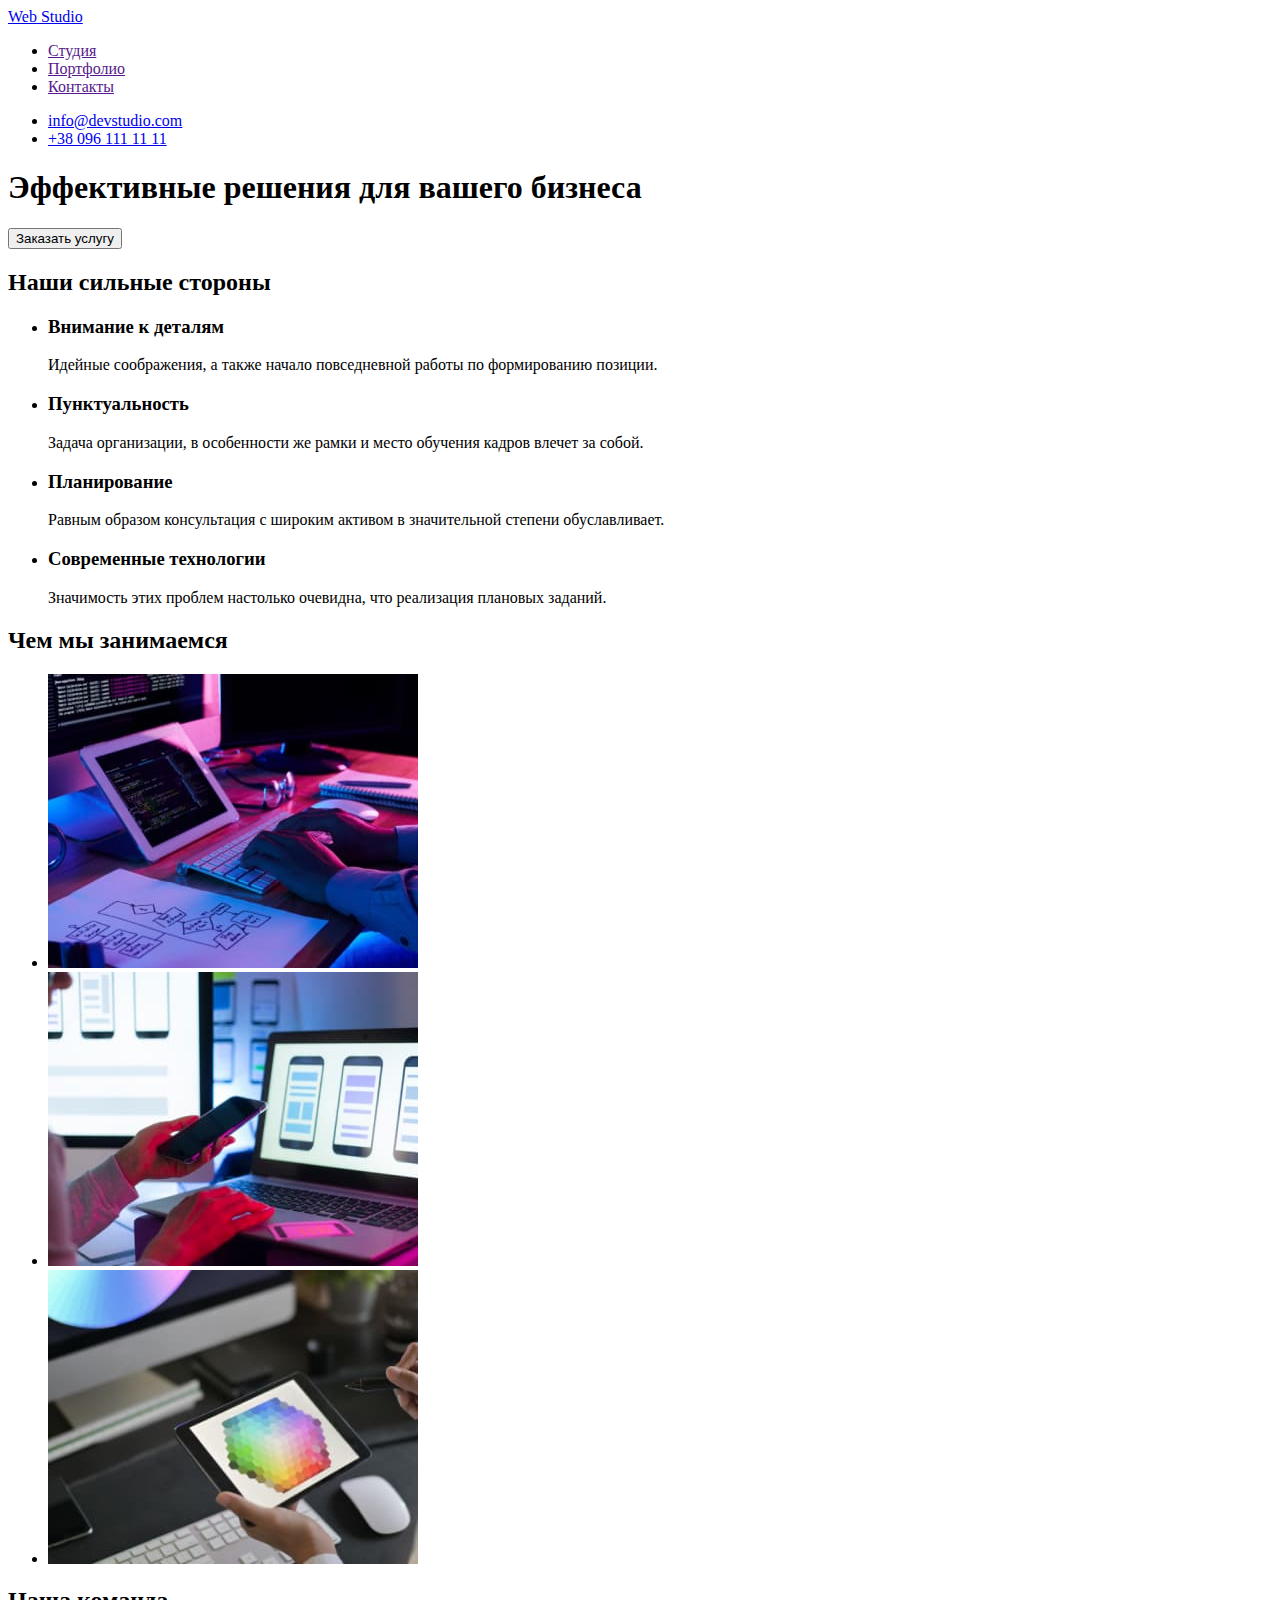
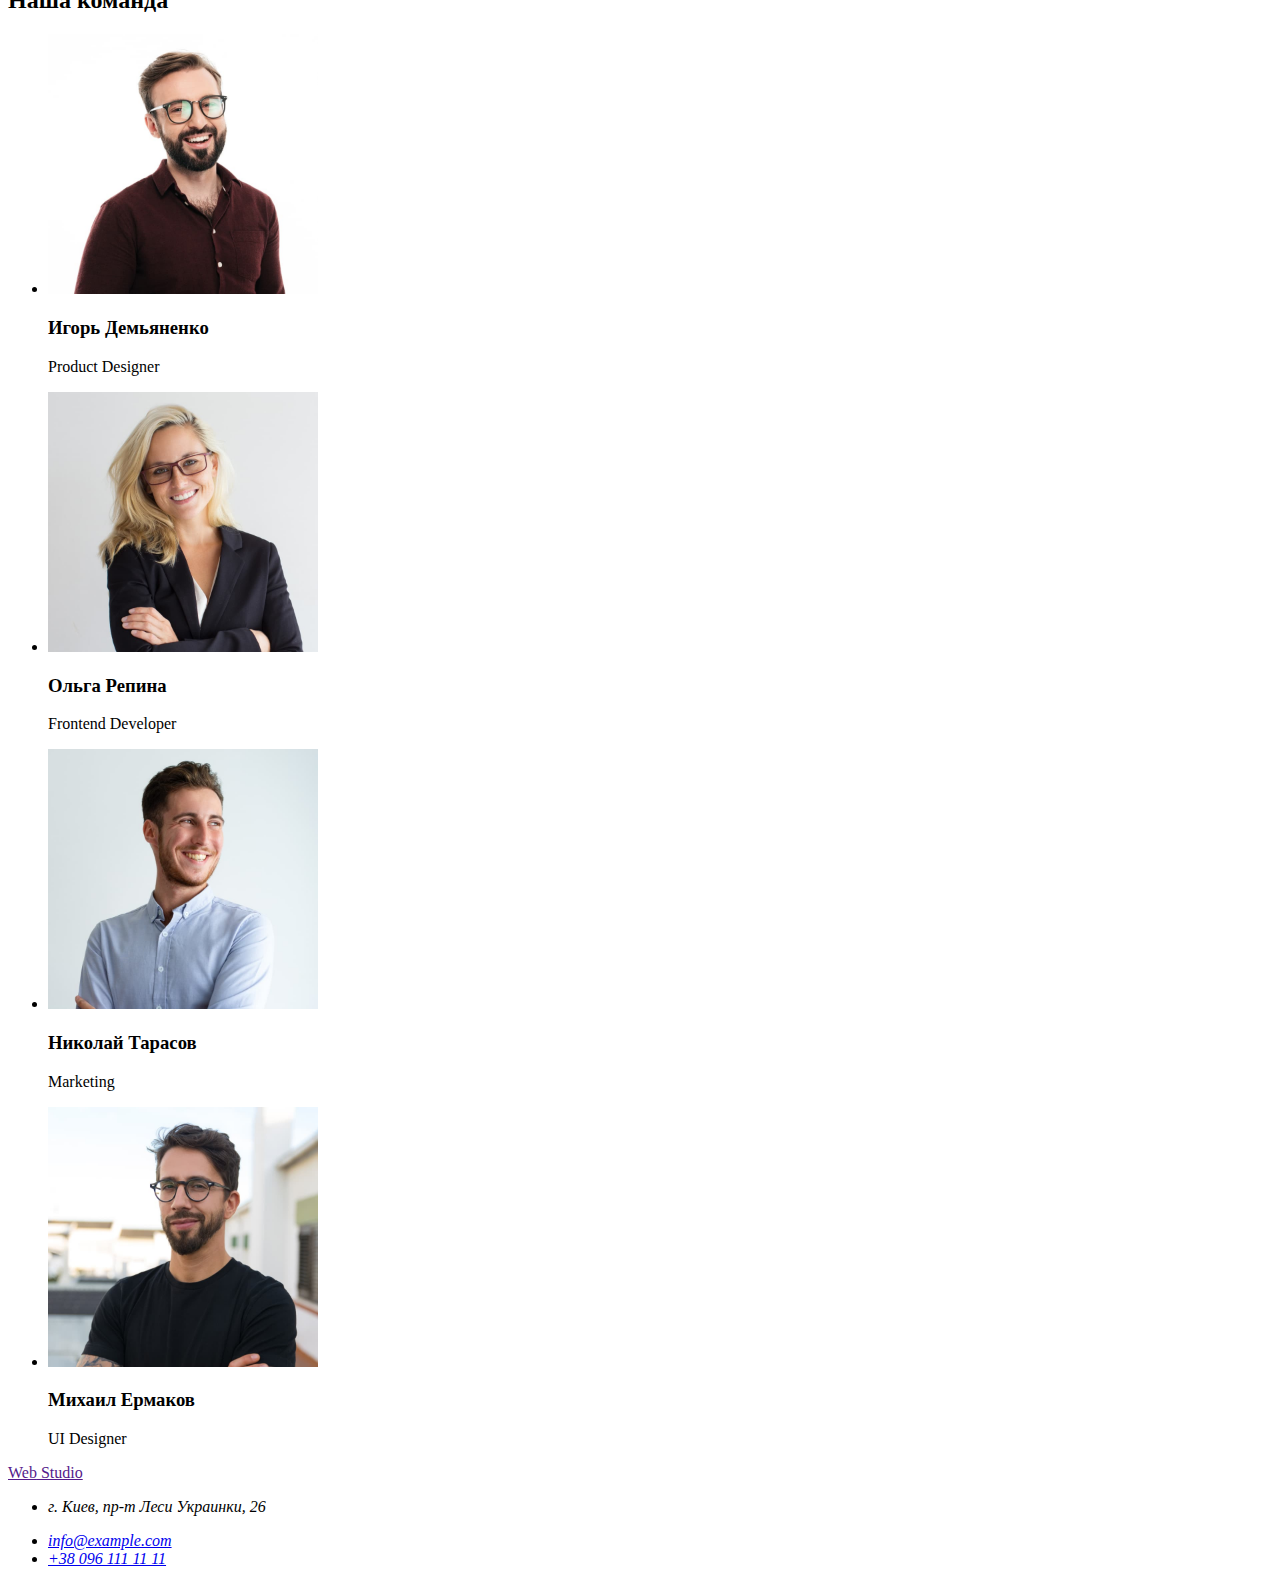
==== index.html @ 607cc8cf "Initial commit" ====
<!DOCTYPE html>
<html lang="ru">
	<head>
		<meta charset="UTF-8" />
		<meta http-equiv="X-UA-Compatible" content="IE=edge" />
		<meta name="viewport" content="width=device-width, initial-scale=1.0" />
		<title>Document</title>
	</head>
	<body>
		<!--Шапка-->
		<header>
			<nav>
				<a href="./index.html">
					<span>Web</span>
					Studio
				</a>
				<ul>
					<li><a href="">Студия</a></li>
					<li><a href="">Портфолио</a></li>
					<li><a href="">Контакты</a></li>
				</ul>
			</nav>
			<ul>
				<li><a href="mailto:info@devstudio.com">info@devstudio.com</a></li>
				<li><a href="tel:+380961111111">+38 096 111 11 11</a></li>
			</ul>
		</header>
		<main>
			<!--Заголовок-->
			<section>
				<h1>Эффективные решения для вашего бизнеса</h1>
				<button type="button" name="заказать услугу">Заказать услугу</button>
			</section>
			<!--Скилы-->
			<section>
				<h2>Наши сильные стороны</h2>
				<ul>
					<li>
						<h3>Внимание к деталям</h3>
						<p>Идейные соображения, а также начало повседневной работы по формированию позиции.</p>
					</li>
					<li>
						<h3>Пунктуальность</h3>
						<p>Задача организации, в особенности же рамки и место обучения кадров влечет за собой.</p>
					</li>
					<li>
						<h3>Планирование</h3>
						<p>Равным образом консультация с широким активом в значительной степени обуславливает.</p>
					</li>
					<li>
						<h3>Современные технологии</h3>
						<p>Значимость этих проблем настолько очевидна, что реализация плановых заданий.</p>
					</li>
				</ul>
			</section>
			<!--Фото работ-->
			<section>
				<h2>Чем мы занимаемся</h2>
				<ul>
					<li>
						<img src="./images/box_1.jpg" alt="Програмист набирает код" width="370" />
					</li>
					<li>
						<img src="./images/box_2.jpg" alt="Адаптивная верстка" width="370" />
					</li>
					<li>
						<img src="./images/box_3.jpg" alt="Выбор цвета" width="370" />
					</li>
				</ul>
			</section>
			<!--Команда-->
			<section>
				<h2>Наша команда</h2>
				<ul>
					<li>
						<img src="./images/img-team-card1.jpg" alt="Игорь Демьяненко" width="270" />
						<h3>Игорь Демьяненко</h3>
						<p lang="en">Product Designer</p>
					</li>
					<li>
						<img src="./images/img-team-card2.jpg" alt="Ольга Репина" width="270" />
						<h3>Ольга Репина</h3>
						<p lang="en">Frontend Developer</p>
					</li>
					<li>
						<img src="./images/img-team-card3.jpg" alt="Николай Тарасов" width="270" />
						<h3>Николай Тарасов</h3>
						<p lang="en">Marketing</p>
					</li>
					<li>
						<img src="./images/img-team-card4.jpg" alt="Михаил Ермаков" width="270" />
						<h3>Михаил Ермаков</h3>
						<p lang="en">UI Designer</p>
					</li>
				</ul>
			</section>
		</main>
		<!--Подвал-->
		<footer>
			<a href="">
				<span>Web</span>
				Studio
			</a>
			<address>
				<ul>
					<li><p>г. Киев, пр-т Леси Украинки, 26</p></li>
					<li><a href="mailto:info@example.com">info@example.com</a></li>
					<li><a href="tel:+380961111111">+38 096 111 11 11</a></li>
				</ul>
			</address>
		</footer>
	</body>
</html>
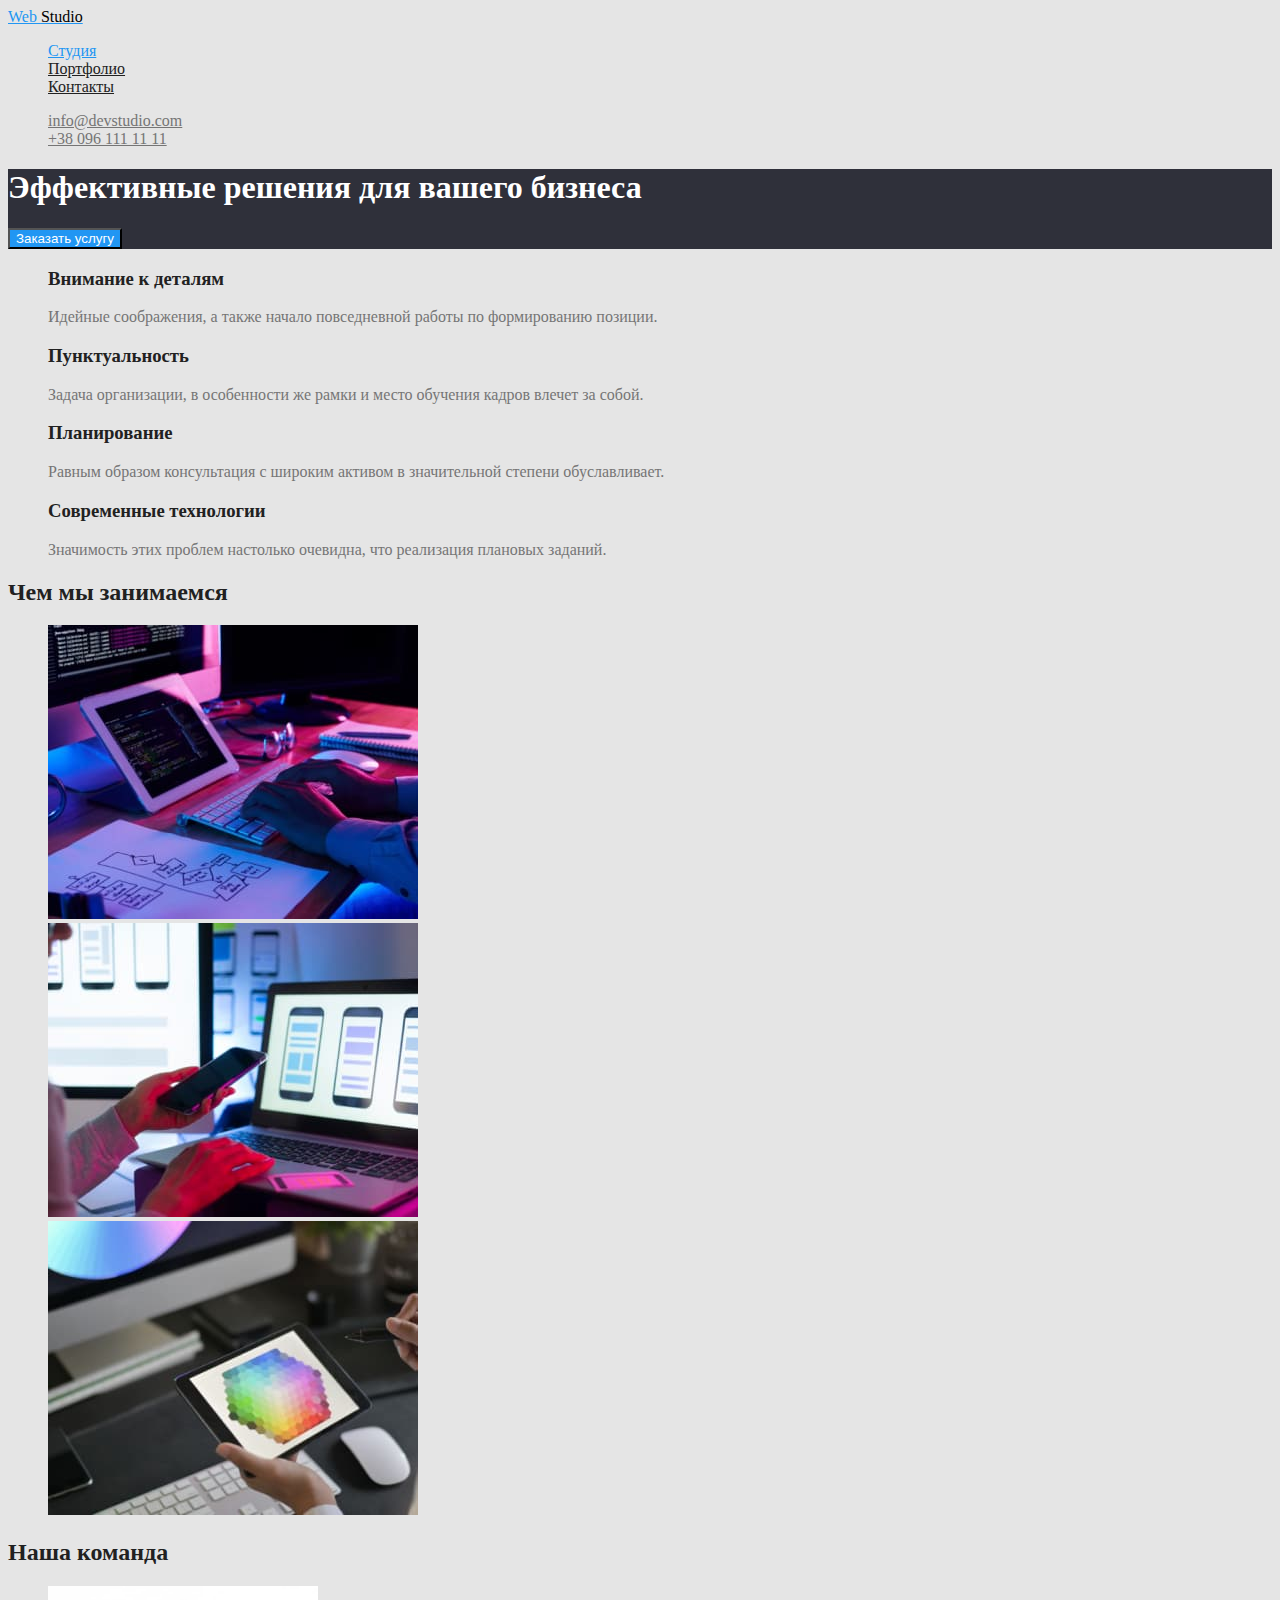
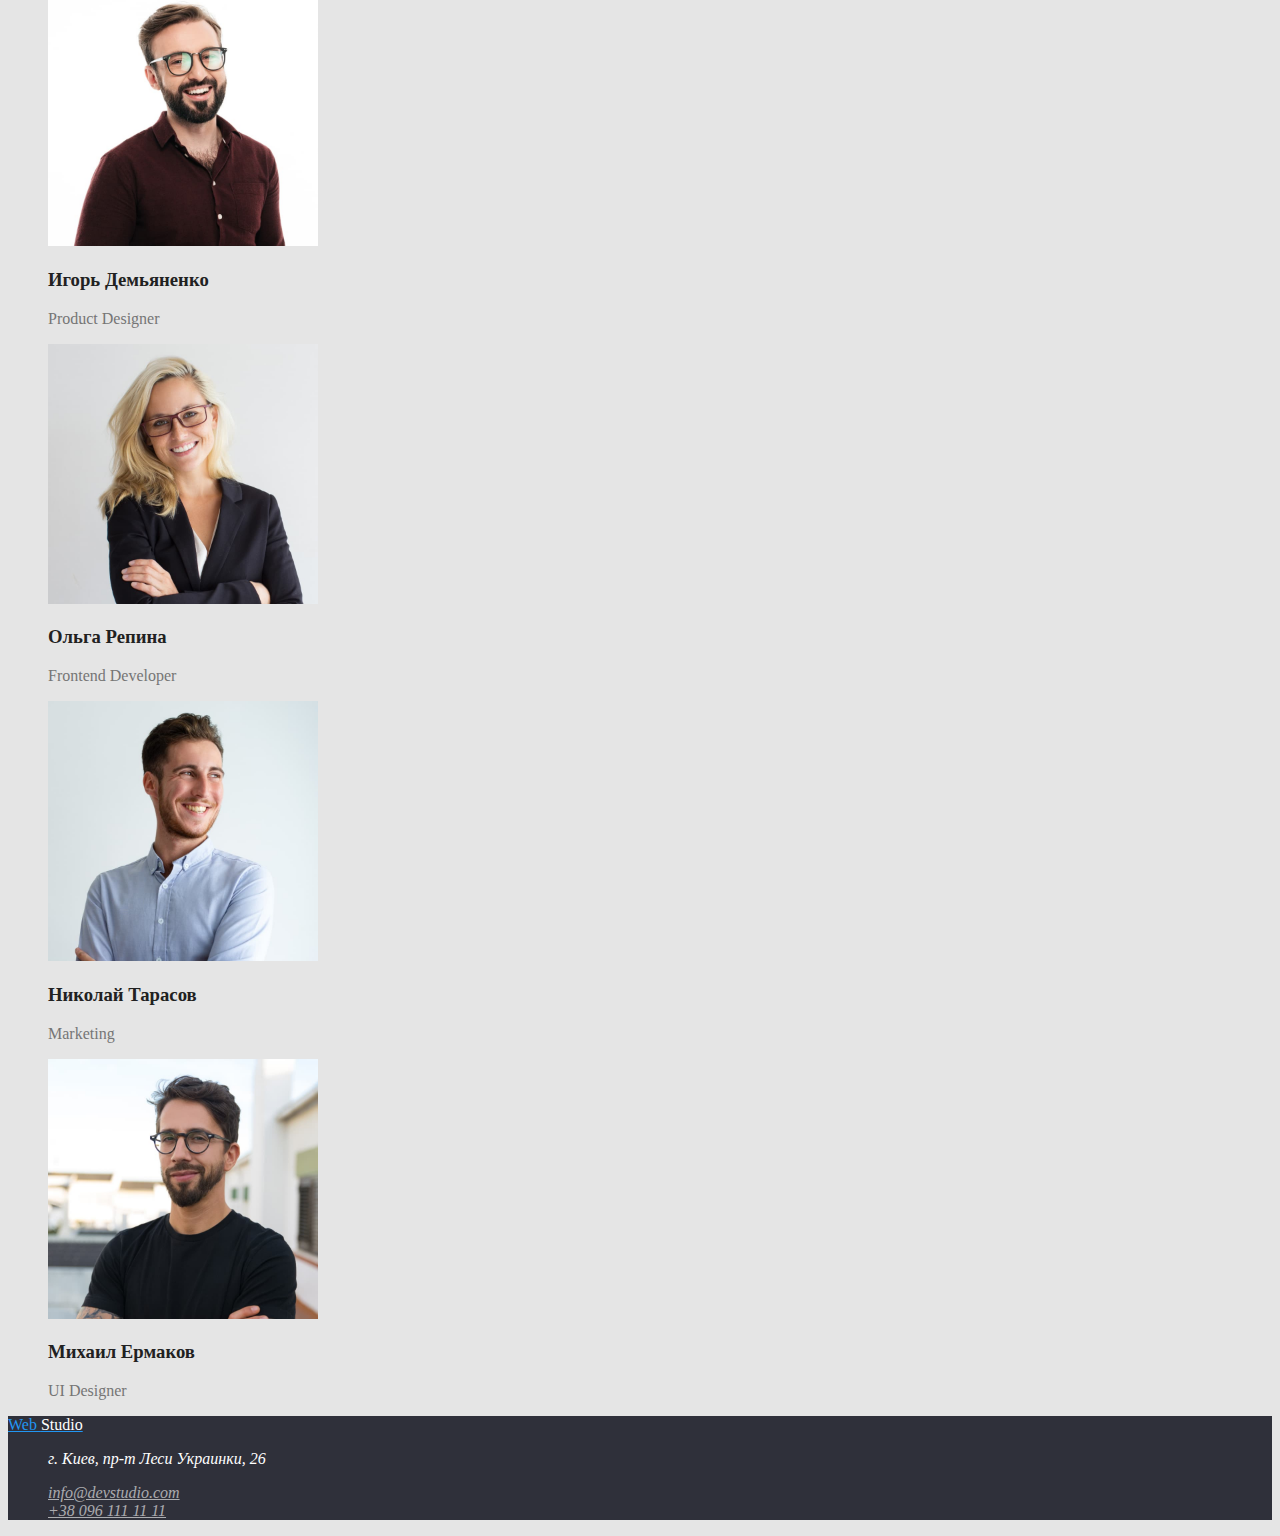
==== commit ff299994: "Add color" ====
--- a/index.html
+++ b/index.html
@@ -4,59 +4,64 @@
 		<meta charset="UTF-8" />
 		<meta http-equiv="X-UA-Compatible" content="IE=edge" />
 		<meta name="viewport" content="width=device-width, initial-scale=1.0" />
-		<title>Document</title>
+		<title>WebStudio</title>
+		<link rel="stylesheet" href="./css/style.css" />
 	</head>
 	<body>
 		<!--Шапка-->
-		<header>
-			<nav>
-				<a href="./index.html">
-					<span>Web</span>
-					Studio
+		<header class="header">
+			<nav class="nav">
+				<a href="./index.html" class="logo">
+					Web
+					<span class="header-logo">Studio</span>
 				</a>
-				<ul>
-					<li><a href="">Студия</a></li>
-					<li><a href="">Портфолио</a></li>
-					<li><a href="">Контакты</a></li>
+				<ul class="nav-list list">
+					<li><a href="" class="link current">Студия</a></li>
+					<li><a href="./portfolio.html" class="link">Портфолио</a></li>
+					<li><a href="" class="link">Контакты</a></li>
 				</ul>
 			</nav>
-			<ul>
-				<li><a href="mailto:info@devstudio.com">info@devstudio.com</a></li>
-				<li><a href="tel:+380961111111">+38 096 111 11 11</a></li>
+			<ul class="contacts list">
+				<li><a href="mailto:info@devstudio.com" class="contacts-link">info@devstudio.com</a></li>
+				<li><a href="tel:+380961111111" class="contacts-link">+38 096 111 11 11</a></li>
 			</ul>
 		</header>
 		<main>
 			<!--Заголовок-->
-			<section>
-				<h1>Эффективные решения для вашего бизнеса</h1>
-				<button type="button" name="заказать услугу">Заказать услугу</button>
+			<section class="hero">
+				<h1 class="hero-title">Эффективные решения для вашего бизнеса</h1>
+				<button type="button" name="заказать услугу" class="button">Заказать услугу</button>
 			</section>
 			<!--Скилы-->
-			<section>
-				<h2>Наши сильные стороны</h2>
-				<ul>
+			<section class="skills">
+				<h2 hidden>Наши сильные стороны</h2>
+				<ul class="skills-list list">
 					<li>
 						<h3>Внимание к деталям</h3>
-						<p>Идейные соображения, а также начало повседневной работы по формированию позиции.</p>
+						<p class="skills-text">Идейные соображения, а также начало повседневной работы по формированию позиции.</p>
 					</li>
 					<li>
 						<h3>Пунктуальность</h3>
-						<p>Задача организации, в особенности же рамки и место обучения кадров влечет за собой.</p>
+						<p class="skills-text">
+							Задача организации, в особенности же рамки и место обучения кадров влечет за собой.
+						</p>
 					</li>
 					<li>
 						<h3>Планирование</h3>
-						<p>Равным образом консультация с широким активом в значительной степени обуславливает.</p>
+						<p class="skills-text">
+							Равным образом консультация с широким активом в значительной степени обуславливает.
+						</p>
 					</li>
 					<li>
 						<h3>Современные технологии</h3>
-						<p>Значимость этих проблем настолько очевидна, что реализация плановых заданий.</p>
+						<p class="skills-text">Значимость этих проблем настолько очевидна, что реализация плановых заданий.</p>
 					</li>
 				</ul>
 			</section>
 			<!--Фото работ-->
-			<section>
+			<section class="works">
 				<h2>Чем мы занимаемся</h2>
-				<ul>
+				<ul class="list">
 					<li>
 						<img src="./images/box_1.jpg" alt="Програмист набирает код" width="370" />
 					</li>
@@ -69,43 +74,43 @@
 				</ul>
 			</section>
 			<!--Команда-->
-			<section>
+			<section class="team">
 				<h2>Наша команда</h2>
-				<ul>
+				<ul class="list">
 					<li>
 						<img src="./images/img-team-card1.jpg" alt="Игорь Демьяненко" width="270" />
 						<h3>Игорь Демьяненко</h3>
-						<p lang="en">Product Designer</p>
+						<p lang="en" class="team-prof">Product Designer</p>
 					</li>
 					<li>
 						<img src="./images/img-team-card2.jpg" alt="Ольга Репина" width="270" />
 						<h3>Ольга Репина</h3>
-						<p lang="en">Frontend Developer</p>
+						<p lang="en" class="team-prof">Frontend Developer</p>
 					</li>
 					<li>
 						<img src="./images/img-team-card3.jpg" alt="Николай Тарасов" width="270" />
 						<h3>Николай Тарасов</h3>
-						<p lang="en">Marketing</p>
+						<p lang="en" class="team-prof">Marketing</p>
 					</li>
 					<li>
 						<img src="./images/img-team-card4.jpg" alt="Михаил Ермаков" width="270" />
 						<h3>Михаил Ермаков</h3>
-						<p lang="en">UI Designer</p>
+						<p lang="en" class="team-prof">UI Designer</p>
 					</li>
 				</ul>
 			</section>
 		</main>
 		<!--Подвал-->
-		<footer>
-			<a href="">
-				<span>Web</span>
-				Studio
+		<footer class="footer">
+			<a href="./index.html" class="logo">
+				Web
+				<span class="footer-logo">Studio</span>
 			</a>
 			<address>
-				<ul>
-					<li><p>г. Киев, пр-т Леси Украинки, 26</p></li>
-					<li><a href="mailto:info@example.com">info@example.com</a></li>
-					<li><a href="tel:+380961111111">+38 096 111 11 11</a></li>
+				<ul class="adress list">
+					<li><p class="adress-city">г. Киев, пр-т Леси Украинки, 26</p></li>
+					<li><a href="mailto:info@devstudio.com" class="adress-item">info@devstudio.com</a></li>
+					<li><a href="tel:+380961111111" class="adress-item">+38 096 111 11 11</a></li>
 				</ul>
 			</address>
 		</footer>
--- a/css/style.css
+++ b/css/style.css
@@ -0,0 +1,90 @@
+/* Global white: #FFFFFF;*/
+/* brand-color: #2196F3; */
+/* title: #212121;  */
+/* Text: #757575; */
+/* Main bg: #E5E5E5; */
+
+:root {
+    --brand-color: #2196F3;
+    --title: #212121;
+    --global-white: #FFFFFF;
+    --text: #757575;
+    --main-bg: #E5E5E5;
+}
+
+body {
+    color: var(--title);
+    background-color: var(--main-bg);
+}
+
+.list {
+    list-style: none;
+}
+
+/* LOGO */
+.header .logo,
+.footer .logo {
+    color: var(--brand-color);
+}
+
+.header .header-logo {
+    color: #000000;
+}
+
+/* Header */
+.nav-list .link {
+    color: var(--title);
+}
+
+.nav-list .link:hover,
+.nav-list .link:focus,
+.contacts .contacts-link:hover,
+.contacts .contacts-link:focus {
+    color: var(--brand-color);
+}
+
+.nav-list .link.current {
+    color: var(--brand-color);
+}
+
+.contacts .contacts-link {
+    color: var(--text);
+}
+
+/* Hero */
+.hero {
+    background-color: #2F303A;
+}
+
+.hero-title,
+.button {
+    color: var(--global-white);
+}
+
+.button {
+background-color: var(--brand-color) ;
+} 
+
+/* Skills */
+.skills .skills-text {
+    color: var(--text);
+}
+
+/* Team */
+.team-prof {
+    color: var(--text);
+}
+
+/* Footer */
+.footer {
+    background-color: #2F303A;
+}
+
+.footer-logo,
+.adress-city {
+    color: var(--global-white);
+}
+
+.footer .adress-item {
+    color: rgba(255, 255, 255, 0.6);;
+}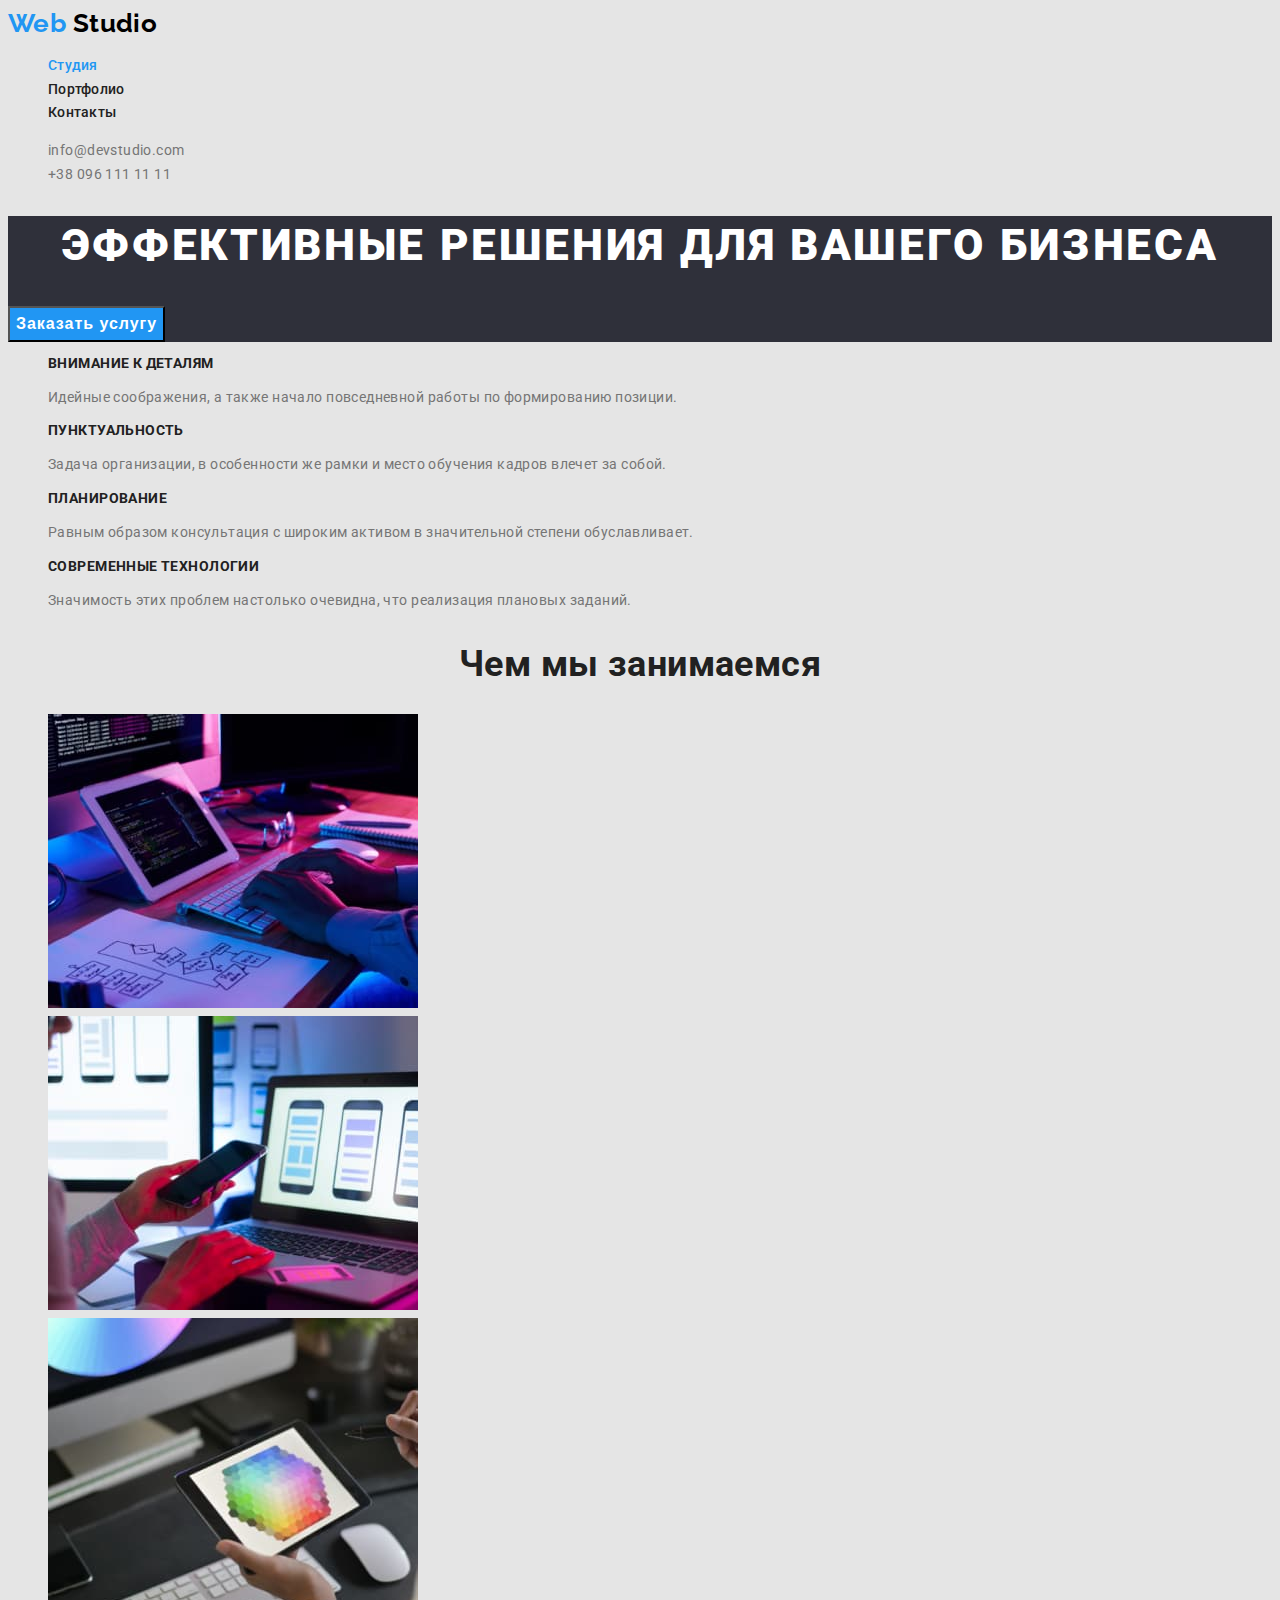
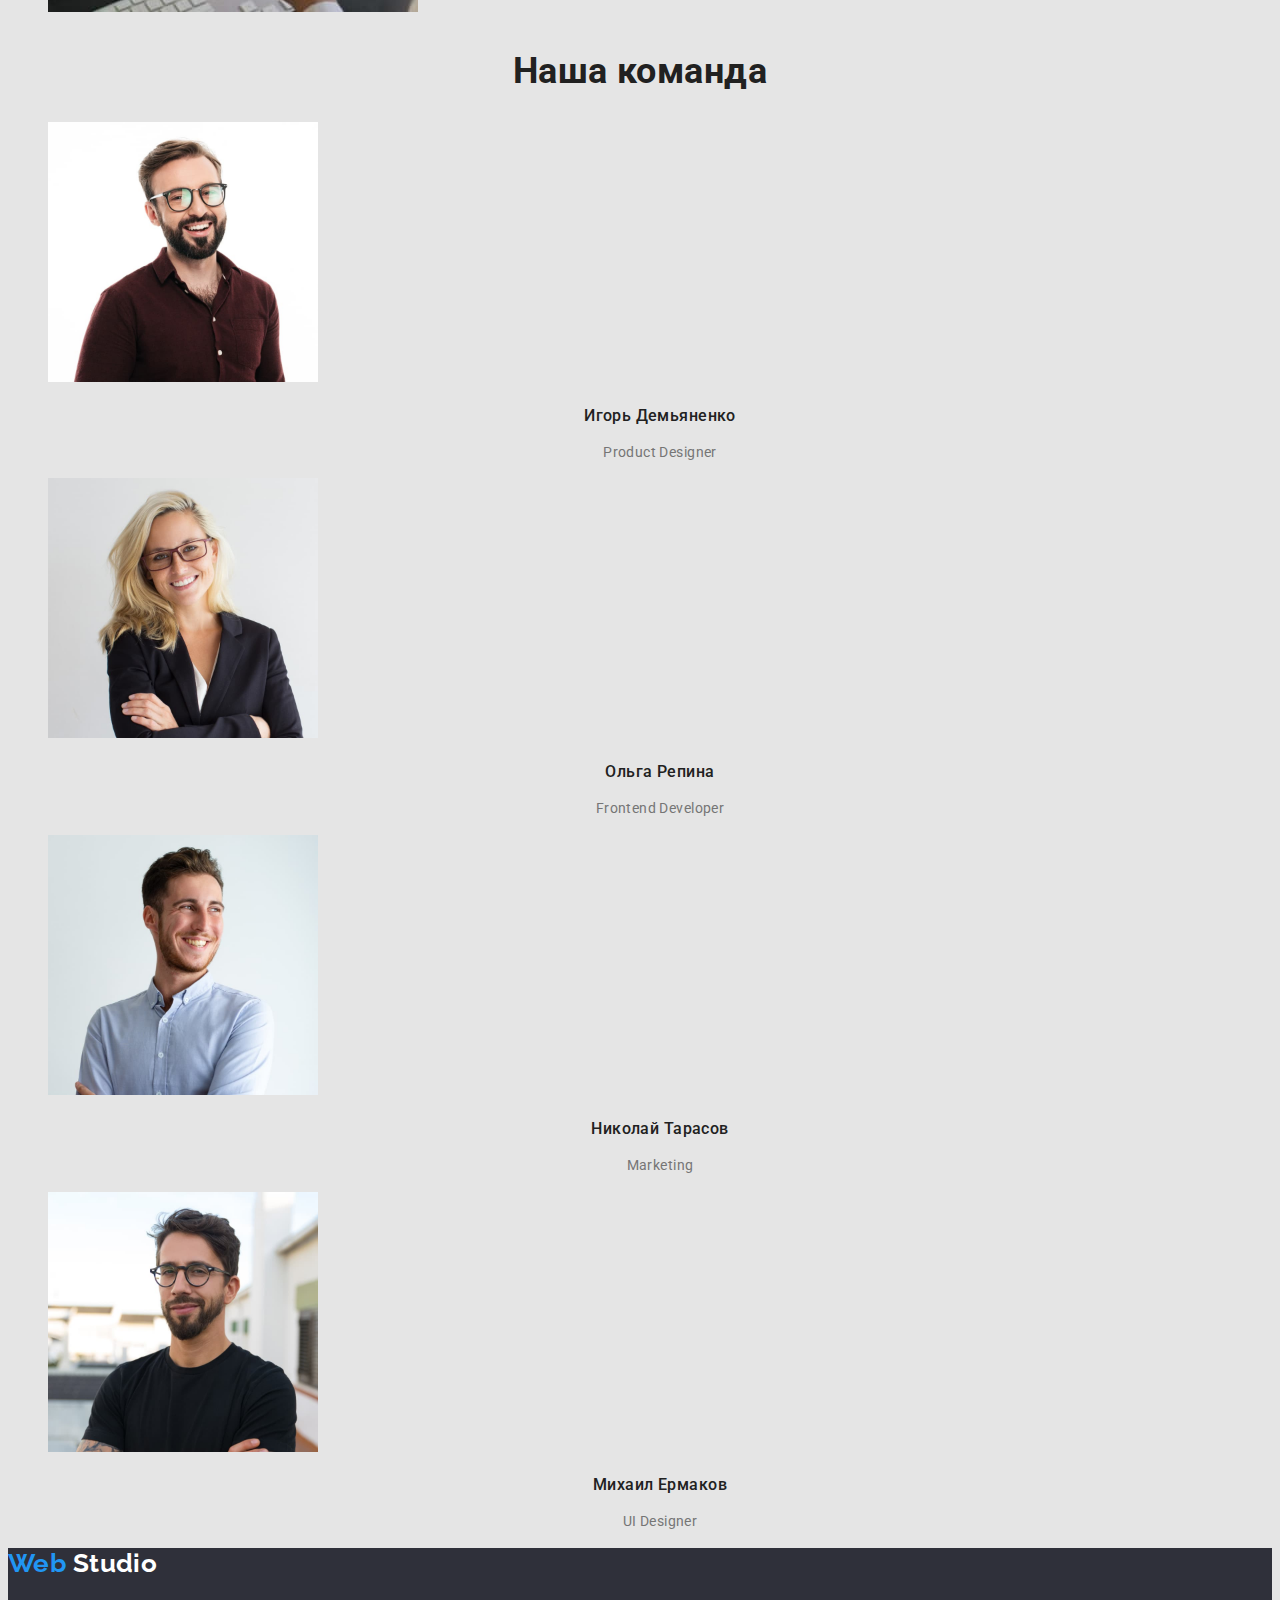
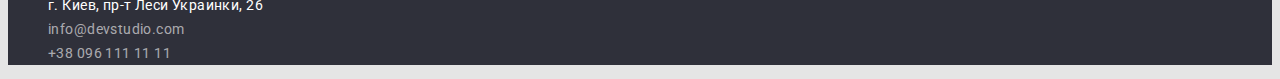
==== commit 5c891690: "Add fonts index.html" ====
--- a/index.html
+++ b/index.html
@@ -5,6 +5,12 @@
 		<meta http-equiv="X-UA-Compatible" content="IE=edge" />
 		<meta name="viewport" content="width=device-width, initial-scale=1.0" />
 		<title>WebStudio</title>
+		<link rel="preconnect" href="https://fonts.googleapis.com" />
+		<link rel="preconnect" href="https://fonts.gstatic.com" crossorigin />
+		<link
+			href="https://fonts.googleapis.com/css2?family=Raleway:wght@700&family=Roboto:wght@400;500;700;900&display=swap"
+			rel="stylesheet"
+		/>
 		<link rel="stylesheet" href="./css/style.css" />
 	</head>
 	<body>
@@ -37,64 +43,64 @@
 				<h2 hidden>Наши сильные стороны</h2>
 				<ul class="skills-list list">
 					<li>
-						<h3>Внимание к деталям</h3>
+						<h3 class="skills-title">Внимание к деталям</h3>
 						<p class="skills-text">Идейные соображения, а также начало повседневной работы по формированию позиции.</p>
 					</li>
 					<li>
-						<h3>Пунктуальность</h3>
+						<h3 class="skills-title">Пунктуальность</h3>
 						<p class="skills-text">
 							Задача организации, в особенности же рамки и место обучения кадров влечет за собой.
 						</p>
 					</li>
 					<li>
-						<h3>Планирование</h3>
+						<h3 class="skills-title">Планирование</h3>
 						<p class="skills-text">
 							Равным образом консультация с широким активом в значительной степени обуславливает.
 						</p>
 					</li>
 					<li>
-						<h3>Современные технологии</h3>
+						<h3 class="skills-title">Современные технологии</h3>
 						<p class="skills-text">Значимость этих проблем настолько очевидна, что реализация плановых заданий.</p>
 					</li>
 				</ul>
 			</section>
 			<!--Фото работ-->
 			<section class="works">
-				<h2>Чем мы занимаемся</h2>
+				<h2 class="works-title">Чем мы занимаемся</h2>
 				<ul class="list">
 					<li>
-						<img src="./images/box_1.jpg" alt="Програмист набирает код" width="370" />
+						<img src="./images/box_1.jpg" alt="Програмист набирает код" width="370" height="294" />
 					</li>
 					<li>
-						<img src="./images/box_2.jpg" alt="Адаптивная верстка" width="370" />
+						<img src="./images/box_2.jpg" alt="Адаптивная верстка" width="370" height="294" />
 					</li>
 					<li>
-						<img src="./images/box_3.jpg" alt="Выбор цвета" width="370" />
+						<img src="./images/box_3.jpg" alt="Выбор цвета" width="370" height="294" />
 					</li>
 				</ul>
 			</section>
 			<!--Команда-->
 			<section class="team">
-				<h2>Наша команда</h2>
+				<h2 class="team-title">Наша команда</h2>
 				<ul class="list">
 					<li>
-						<img src="./images/img-team-card1.jpg" alt="Игорь Демьяненко" width="270" />
-						<h3>Игорь Демьяненко</h3>
+						<img src="./images/img-team-card1.jpg" alt="Игорь Демьяненко" width="270" height="260" />
+						<h3 class="team-name">Игорь Демьяненко</h3>
 						<p lang="en" class="team-prof">Product Designer</p>
 					</li>
 					<li>
-						<img src="./images/img-team-card2.jpg" alt="Ольга Репина" width="270" />
-						<h3>Ольга Репина</h3>
+						<img src="./images/img-team-card2.jpg" alt="Ольга Репина" width="270" height="260" />
+						<h3 class="team-name">Ольга Репина</h3>
 						<p lang="en" class="team-prof">Frontend Developer</p>
 					</li>
 					<li>
-						<img src="./images/img-team-card3.jpg" alt="Николай Тарасов" width="270" />
-						<h3>Николай Тарасов</h3>
+						<img src="./images/img-team-card3.jpg" alt="Николай Тарасов" width="270" height="260" />
+						<h3 class="team-name">Николай Тарасов</h3>
 						<p lang="en" class="team-prof">Marketing</p>
 					</li>
 					<li>
-						<img src="./images/img-team-card4.jpg" alt="Михаил Ермаков" width="270" />
-						<h3>Михаил Ермаков</h3>
+						<img src="./images/img-team-card4.jpg" alt="Михаил Ермаков" width="270" height="260" />
+						<h3 class="team-name">Михаил Ермаков</h3>
 						<p lang="en" class="team-prof">UI Designer</p>
 					</li>
 				</ul>
@@ -108,7 +114,16 @@
 			</a>
 			<address>
 				<ul class="adress list">
-					<li><p class="adress-city">г. Киев, пр-т Леси Украинки, 26</p></li>
+					<li>
+						<a
+							href="https://goo.gl/maps/eWLv4sbZ4wouN5dA7"
+							target="_blank"
+							rel="noopener nofollow noreferrer"
+							class="adress-city"
+						>
+							г. Киев, пр-т Леси Украинки, 26
+						</a>
+					</li>
 					<li><a href="mailto:info@devstudio.com" class="adress-item">info@devstudio.com</a></li>
 					<li><a href="tel:+380961111111" class="adress-item">+38 096 111 11 11</a></li>
 				</ul>
--- a/css/style.css
+++ b/css/style.css
@@ -15,16 +15,37 @@
 body {
     color: var(--title);
     background-color: var(--main-bg);
+
+    font-family: Roboto, sans-serif;
+    font-weight: 400;
+    font-size: 14px;
+    /* font-style: normal; */
+    line-height: 1.7;
+    letter-spacing: 0.03em;
 }
 
 .list {
     list-style: none;
 }
 
+.link,
+.contacts-link,
+.logo,
+.adress-city,
+.adress-item {
+    text-decoration: none;
+}
+
 /* LOGO */
 .header .logo,
 .footer .logo {
     color: var(--brand-color);
+
+    font-family: 'Raleway';
+    font-weight: 700;
+    font-size: 26px;
+    line-height: 1.19;
+    
 }
 
 .header .header-logo {
@@ -34,6 +55,11 @@
 /* Header */
 .nav-list .link {
     color: var(--title);
+
+    font-weight: 500;
+    font-size: 14px;
+    line-height: 1.14;
+    letter-spacing: 0.02em;
 }
 
 .nav-list .link:hover,
@@ -56,6 +82,15 @@
     background-color: #2F303A;
 }
 
+.hero-title {
+    font-weight: 900;
+    font-size: 44px;
+    line-height: 1.36;
+    letter-spacing: 0.06em;
+    text-align: center;
+    text-transform: uppercase; 
+}
+
 .hero-title,
 .button {
     color: var(--global-white);
@@ -63,6 +98,12 @@
 
 .button {
 background-color: var(--brand-color) ;
+
+font-weight: 700;
+font-size: 16px;
+line-height: 1.88;
+text-align: center;
+letter-spacing: 0.06em;
 } 
 
 /* Skills */
@@ -70,9 +111,33 @@
     color: var(--text);
 }
 
+.skills-title {
+    font-weight: 700;
+    font-size: 14px;
+    line-height: 1.14;
+    text-transform: uppercase;
+}
+
+/* Works and team */
+.works-title,
+.team-title {
+    font-weight: 700;
+    font-size: 36px;
+    line-height: 1.17;
+    text-align: center;
+}
+
 /* Team */
 .team-prof {
     color: var(--text);
+    text-align: center;
+}
+
+.team-name {
+font-weight: 500;
+font-size: 16px;
+line-height: 1.19;
+text-align: center;
 }
 
 /* Footer */
@@ -87,4 +152,9 @@
 
 .footer .adress-item {
     color: rgba(255, 255, 255, 0.6);;
-}+}
+
+.adress-item,
+.adress-city {
+    font-style: normal;
+}
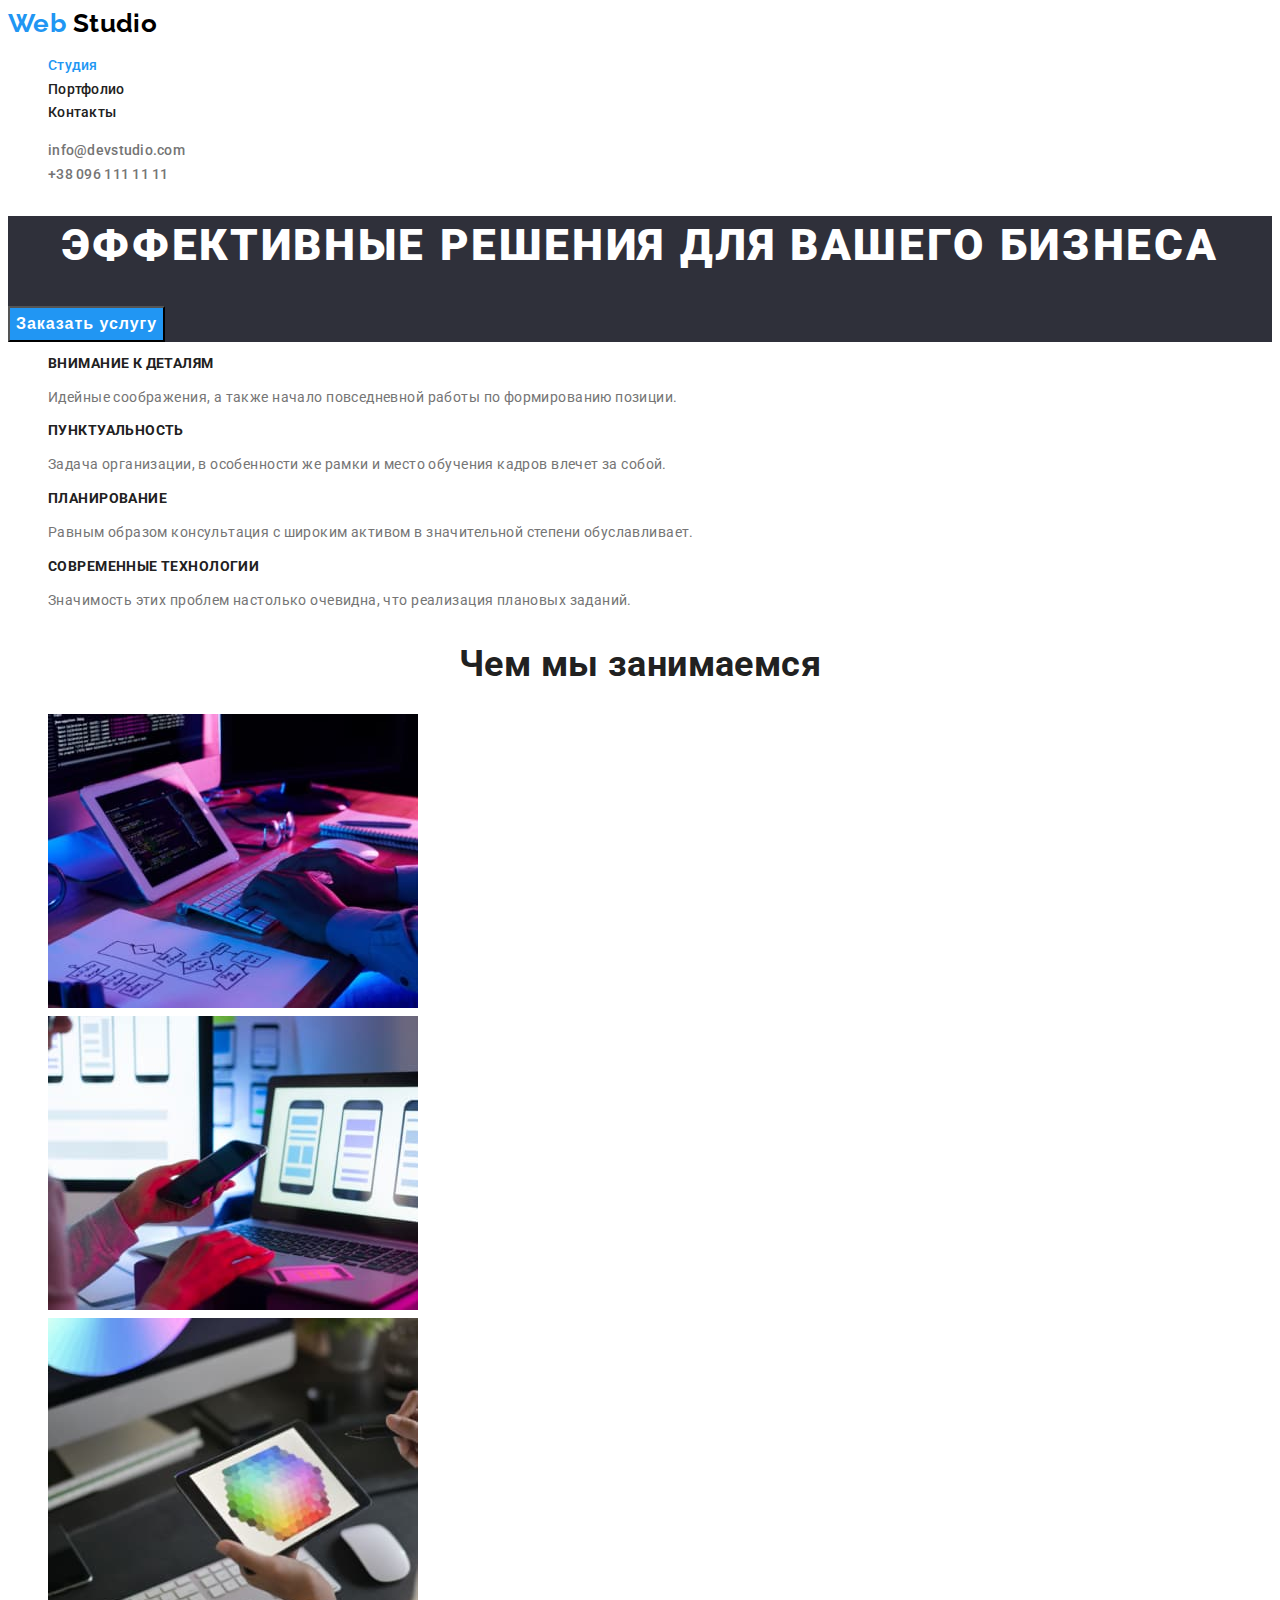
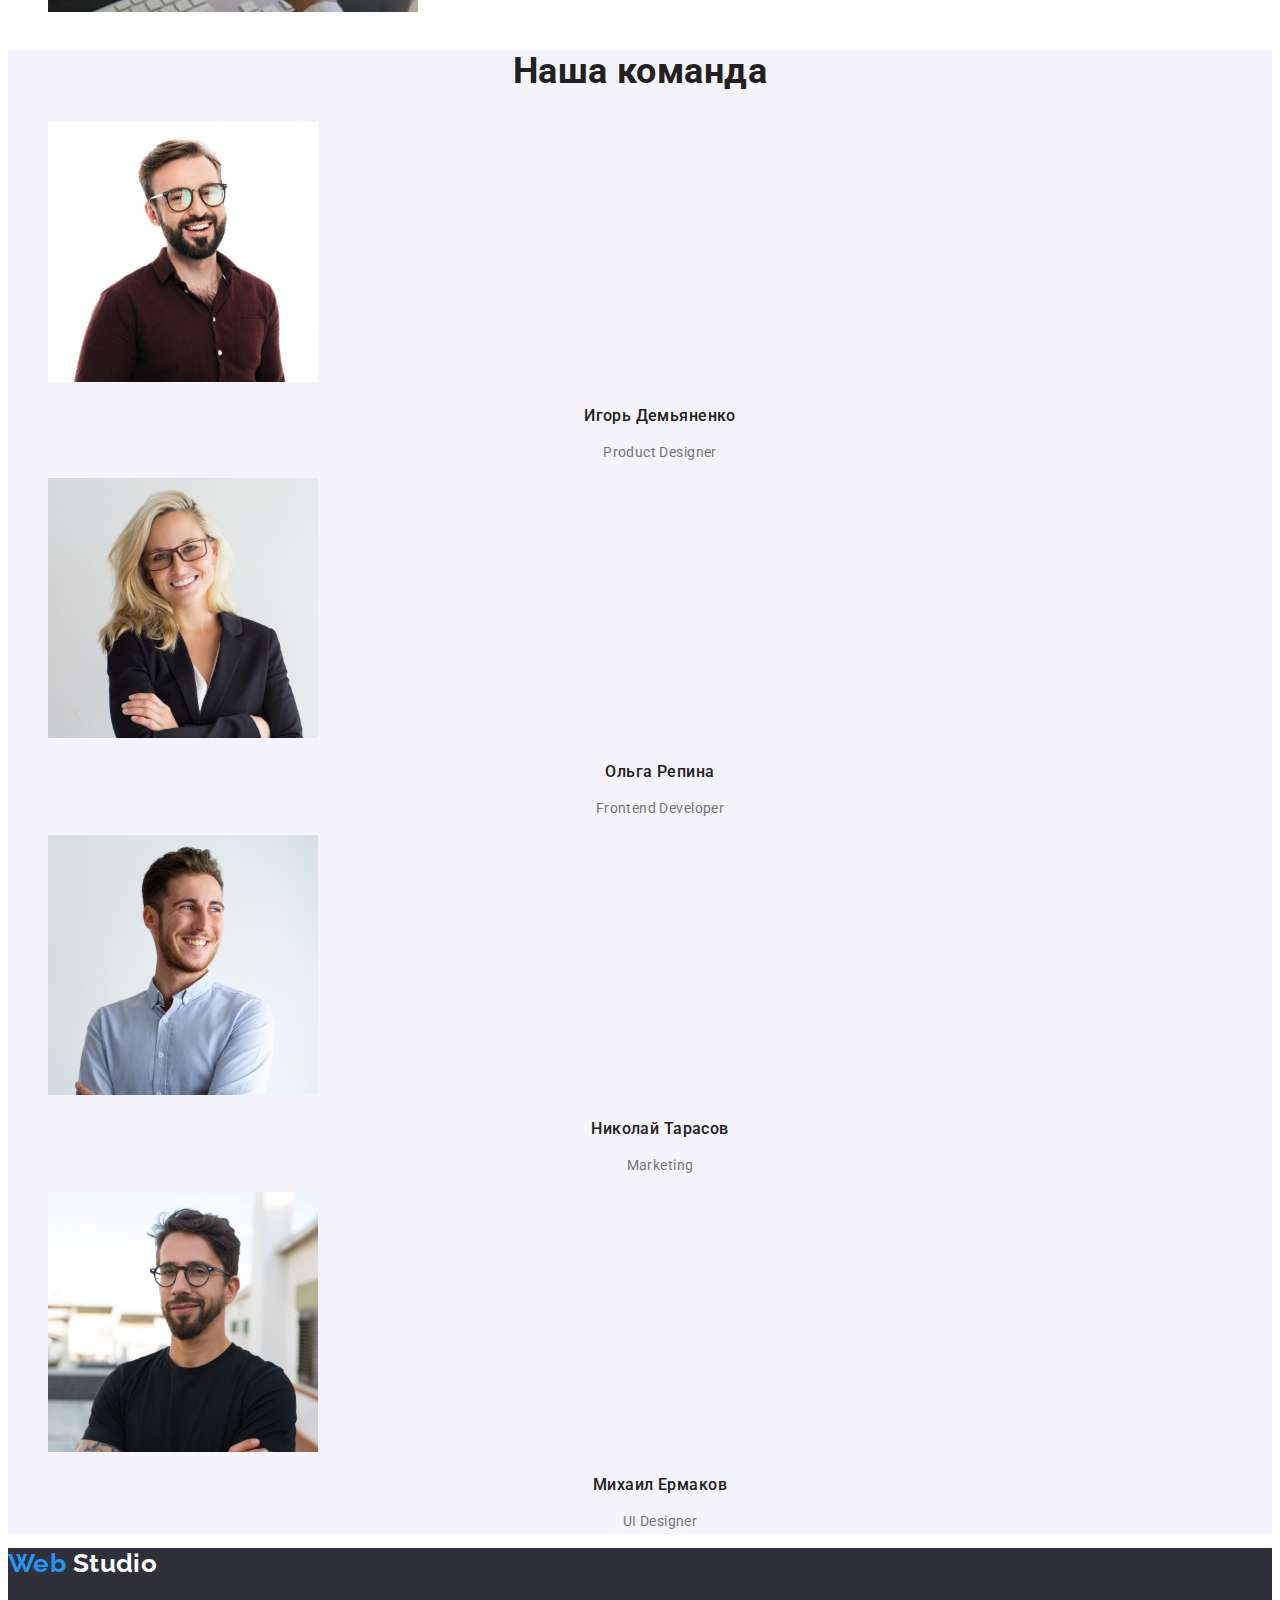
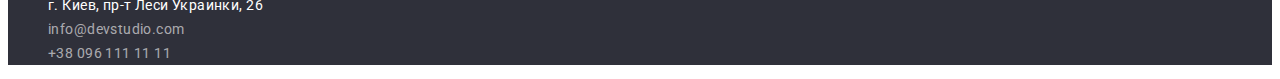
==== commit d664f46c: "Add fonts in portfolio" ====
--- a/index.html
+++ b/index.html
@@ -11,7 +11,8 @@
 			href="https://fonts.googleapis.com/css2?family=Raleway:wght@700&family=Roboto:wght@400;500;700;900&display=swap"
 			rel="stylesheet"
 		/>
-		<link rel="stylesheet" href="./css/style.css" />
+		<link rel="stylesheet" href="./css/common.css" />
+		<link rel="stylesheet" href="./css/index.css" />
 	</head>
 	<body>
 		<!--Шапка-->
--- a/css/common.css
+++ b/css/common.css
@@ -0,0 +1,106 @@
+/* Global white: #FFFFFF;*/
+/* brand-color: #2196F3; */
+/* title: #212121;  */
+/* Text: #757575; */
+/* Main bg: #E5E5E5; */
+
+:root {
+    --brand-color: #2196F3;
+    --title: #212121;
+    --text-white: #FFFFFF;
+    --text: #757575;
+    --main-bg: #FFFFFF;
+}
+
+body {
+    color: var(--title);
+    background-color: var(--main-bg);
+
+    font-family: Roboto, sans-serif;
+    font-weight: 400;
+    font-size: 14px;
+    line-height: 1.7;
+    letter-spacing: 0.03em;
+}
+
+.list {
+    list-style: none;
+}
+
+.link,
+.contacts-link,
+.logo,
+.adress-city,
+.adress-item {
+    text-decoration: none;
+}
+
+/* LOGO */
+.header .logo,
+.footer .logo {
+    color: var(--brand-color);
+
+    font-family: 'Raleway';
+    font-weight: 700;
+    font-size: 26px;
+    line-height: 1.19;
+
+}
+
+.header .header-logo {
+    color: #000000;
+}
+
+/* Header */
+.header {
+background-color: var(--text-white);
+}
+
+.nav-list .link {
+    color: var(--title);
+    
+    font-weight: 500;
+    font-size: 14px;
+    line-height: 1.14;
+    letter-spacing: 0.02em;
+}
+
+.nav-list .link:hover,
+.nav-list .link:focus,
+.contacts .contacts-link:hover,
+.contacts .contacts-link:focus {
+    color: var(--brand-color);
+}
+
+.nav-list .link.current {
+    color: var(--brand-color);
+}
+
+.contacts .contacts-link {
+    color: var(--text);
+
+    font-weight: 500;
+    line-height: 1.14;
+    letter-spacing: 0.02em;
+}
+
+
+/* Footer */
+.footer {
+    background-color: #2F303A;
+}
+
+.footer-logo,
+.adress-city {
+    color: var(--text-white);
+}
+
+.footer .adress-item {
+    color: rgba(255, 255, 255, 0.6);
+    ;
+}
+
+.adress-item,
+.adress-city {
+    font-style: normal;
+}--- a/css/index.css
+++ b/css/index.css
@@ -0,0 +1,66 @@
+/* Hero */
+.hero {
+    background-color: #2F303A;
+}
+
+.hero-title {
+    font-weight: 900;
+    font-size: 44px;
+    line-height: 1.36;
+    letter-spacing: 0.06em;
+    text-align: center;
+    text-transform: uppercase;
+}
+
+.hero-title,
+.button {
+    color: var(--text-white);
+}
+
+.button {
+    background-color: var(--brand-color);
+
+    font-weight: 700;
+    font-size: 16px;
+    line-height: 1.88;
+    text-align: center;
+    letter-spacing: 0.06em;
+}
+
+/* Skills */
+.skills .skills-text {
+    color: var(--text);
+}
+
+.skills-title {
+    font-weight: 700;
+    font-size: 14px;
+    line-height: 1.14;
+    text-transform: uppercase;
+}
+
+/* Works and team */
+.works-title,
+.team-title {
+    font-weight: 700;
+    font-size: 36px;
+    line-height: 1.17;
+    text-align: center;
+}
+
+/* Team */
+.team {
+    background-color: #F5F4FA;
+}
+
+.team-prof {
+    color: var(--text);
+    text-align: center;
+}
+
+.team-name {
+    font-weight: 500;
+    font-size: 16px;
+    line-height: 1.19;
+    text-align: center;
+}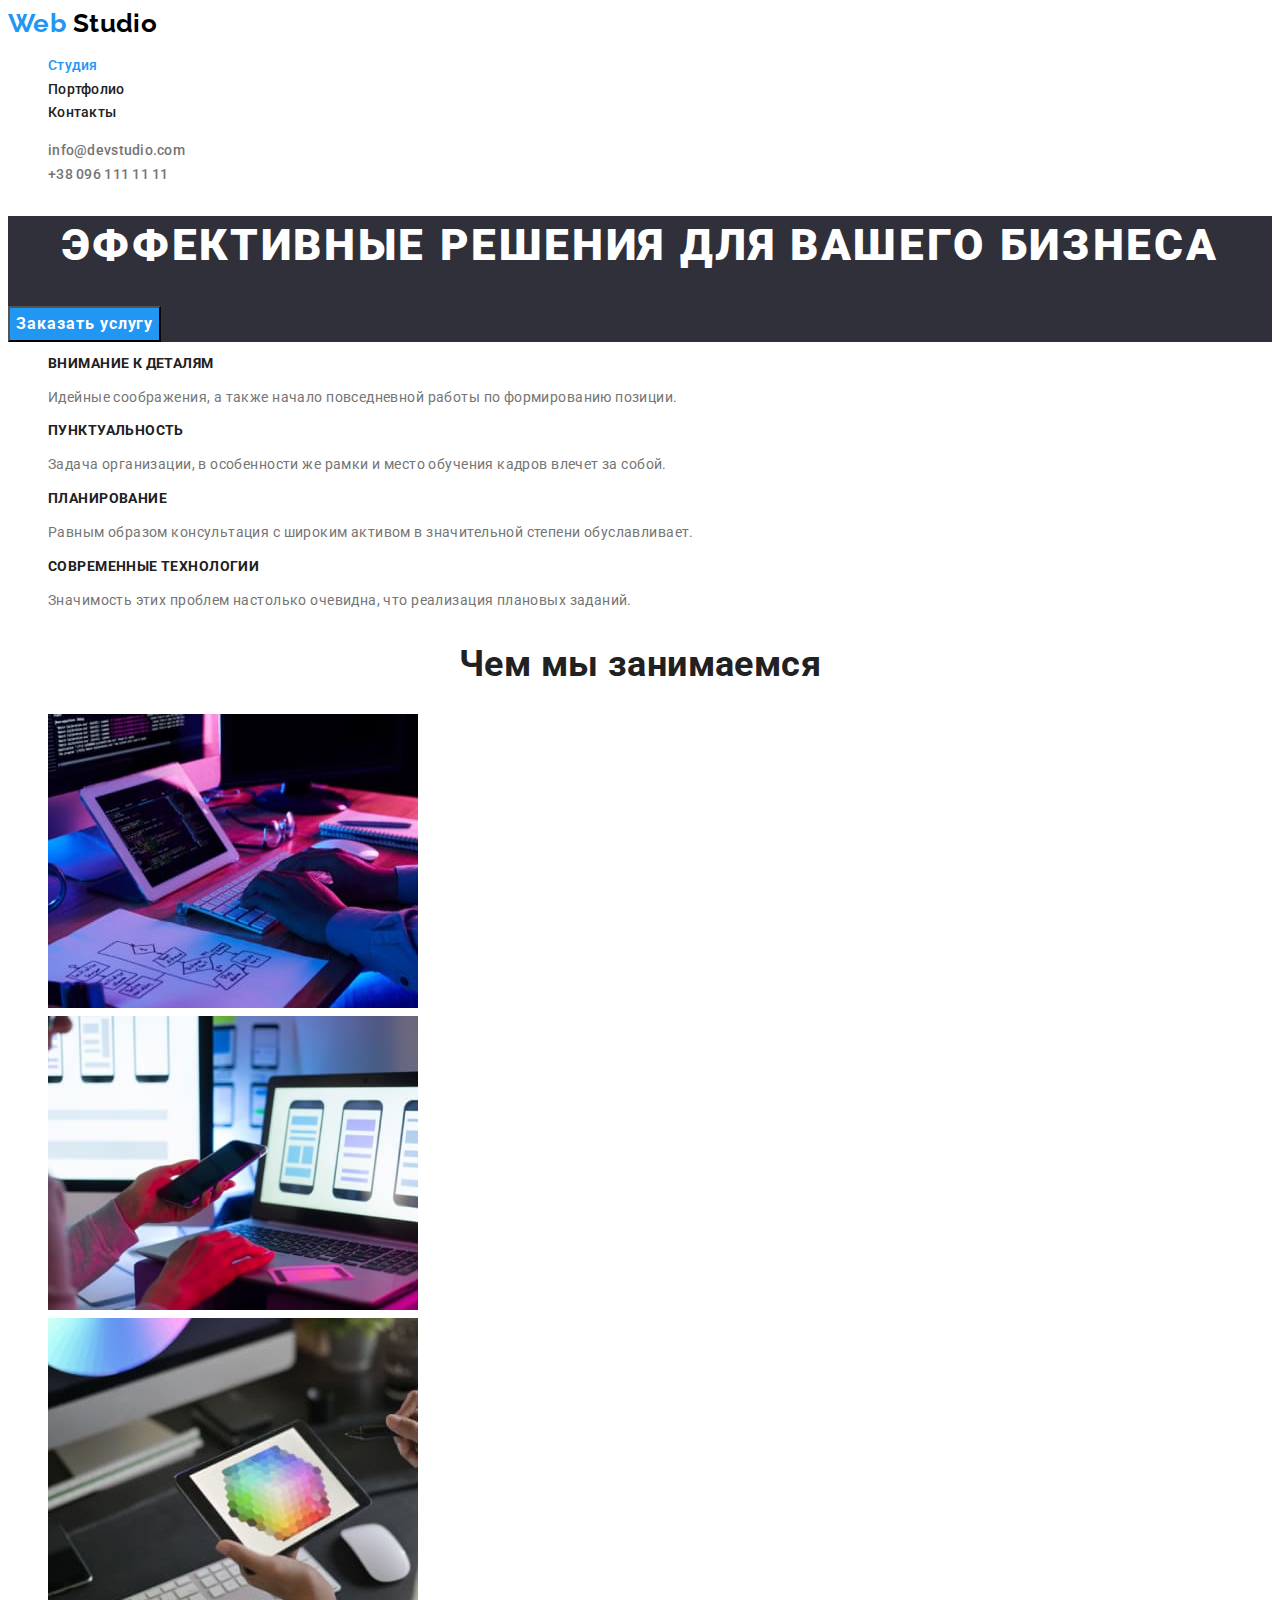
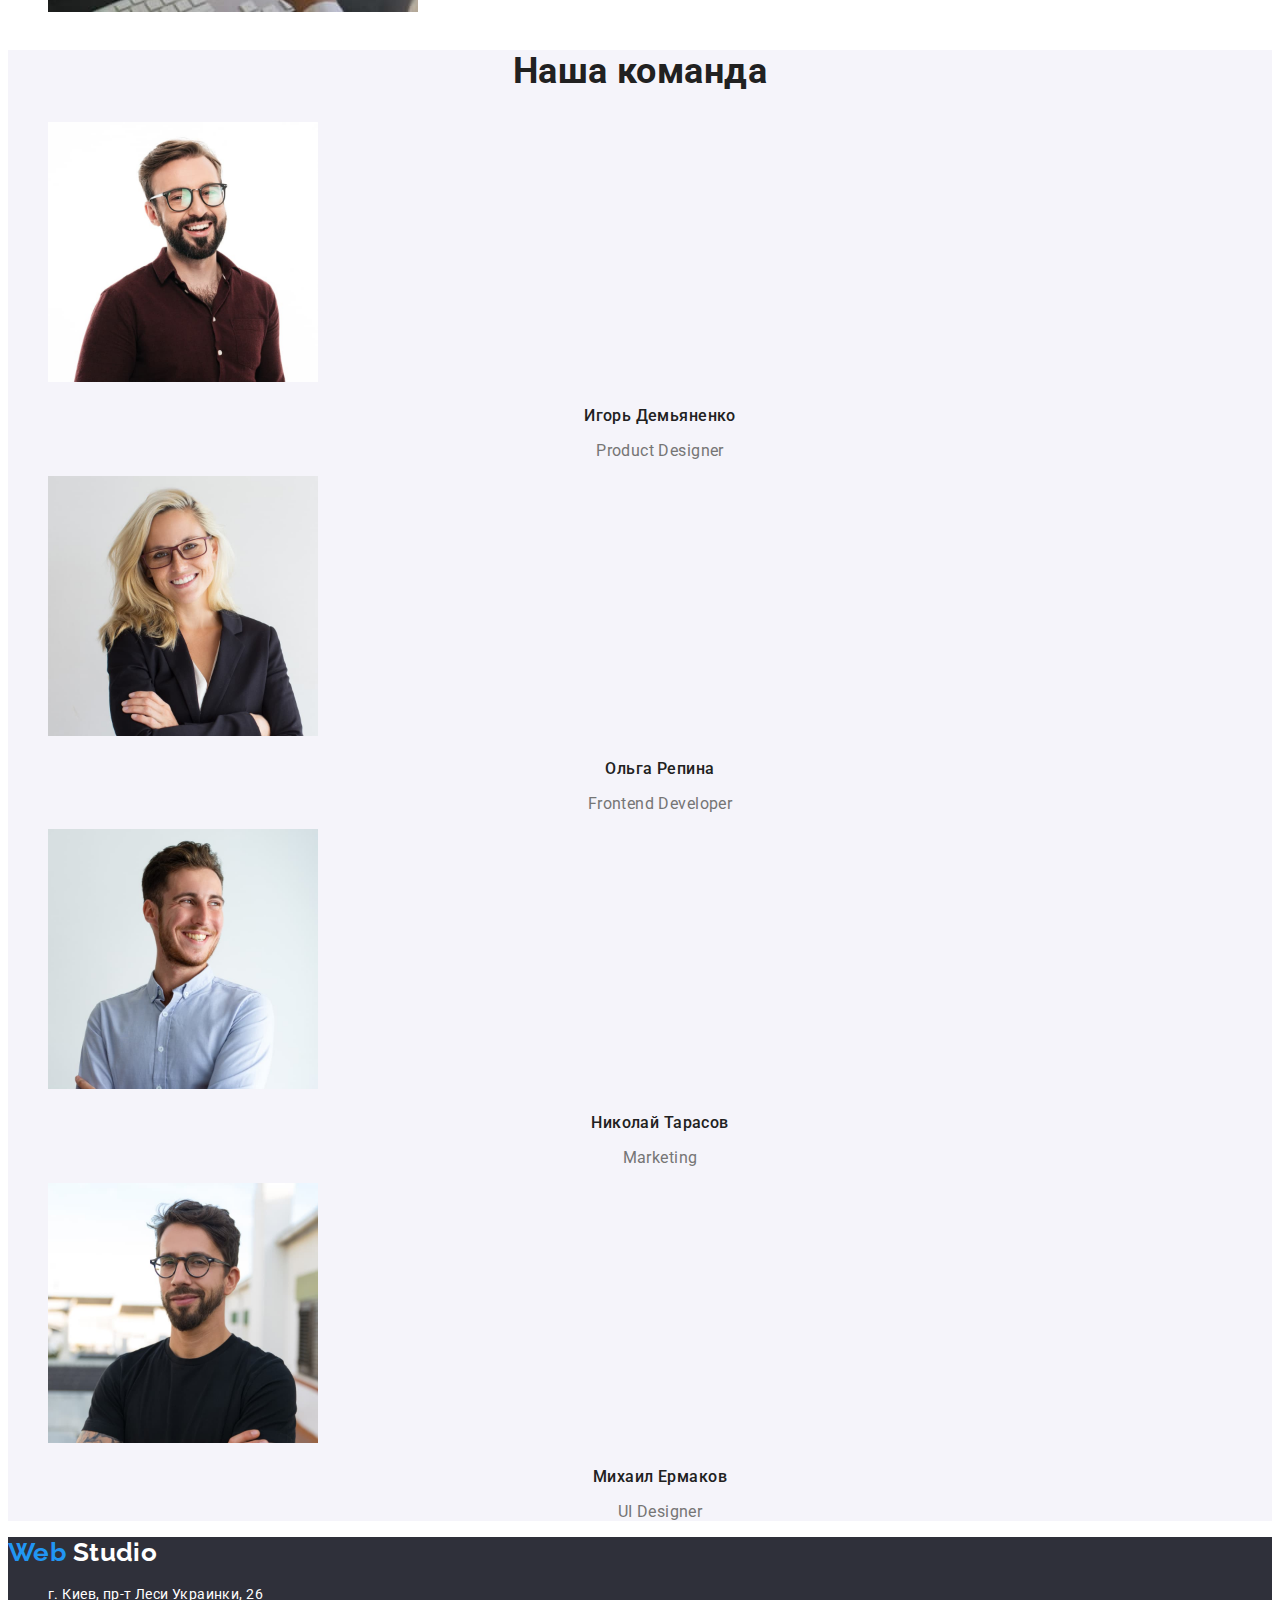
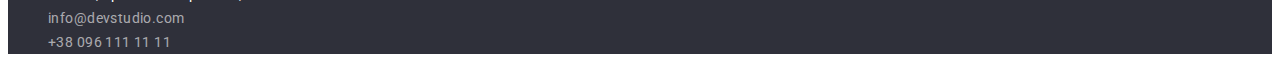
==== commit 38590f62: "Correction after check" ====
--- a/index.html
+++ b/index.html
@@ -11,8 +11,7 @@
 			href="https://fonts.googleapis.com/css2?family=Raleway:wght@700&family=Roboto:wght@400;500;700;900&display=swap"
 			rel="stylesheet"
 		/>
-		<link rel="stylesheet" href="./css/common.css" />
-		<link rel="stylesheet" href="./css/index.css" />
+		<link rel="stylesheet" href="./css/style.css" />
 	</head>
 	<body>
 		<!--Шапка-->
@@ -37,7 +36,7 @@
 			<!--Заголовок-->
 			<section class="hero">
 				<h1 class="hero-title">Эффективные решения для вашего бизнеса</h1>
-				<button type="button" name="заказать услугу" class="button">Заказать услугу</button>
+				<button class="button" type="button" name="заказать услугу">Заказать услугу</button>
 			</section>
 			<!--Скилы-->
 			<section class="skills">
--- a/css/style.css
+++ b/css/style.css
@@ -0,0 +1,237 @@
+
+
+:root {
+    --brand-color: #2196F3;
+    --title: #212121;
+    --text-white: #FFFFFF;
+    --text: #757575;
+    --main-bg: #FFFFFF;
+    --black-logo: #000000;
+    --bg-hero-footer: #2F303A;
+    --button-hover: #188CE8;
+    --bg-team-filters: #F5F4FA;
+    
+}
+
+body {
+    color: var(--title);
+    background-color: var(--main-bg);
+
+    font-family: Roboto, sans-serif;
+    font-size: 14px;
+    line-height: 1.7;
+    letter-spacing: 0.03em;
+}
+
+.list {
+    list-style: none;
+}
+
+.link,
+.contacts-link,
+.logo,
+.adress-city,
+.adress-item {
+    text-decoration: none;
+}
+
+.button {
+    cursor: pointer;
+}
+
+/* LOGO */
+.header .logo,
+.footer .logo {
+    color: var(--brand-color);
+
+    font-family: 'Raleway';
+    font-weight: 700;
+    font-size: 26px;
+    line-height: 1.19;
+
+}
+
+.header .header-logo {
+    color: var(--black-logo);
+}
+
+/* Header */
+.header {
+background-color: var(--text-white);
+}
+
+.nav-list .link {
+    color: var(--title);
+    
+    font-weight: 500;
+    font-size: 14px;
+    line-height: 1.14;
+    letter-spacing: 0.02em;
+}
+
+.nav-list .link:hover,
+.nav-list .link:focus,
+.contacts .contacts-link:hover,
+.contacts .contacts-link:focus {
+    color: var(--brand-color);
+}
+
+.nav-list .link.current {
+    color: var(--brand-color);
+}
+
+.contacts .contacts-link {
+    color: var(--text);
+
+    font-weight: 500;
+    line-height: 1.14;
+    letter-spacing: 0.02em;
+}
+
+/* MAIN PAGE */
+/* Hero */
+.hero {
+    background-color: var(--bg-hero-footer);
+}
+
+.hero-title {
+    font-weight: 900;
+    font-size: 44px;
+    line-height: 1.36;
+    letter-spacing: 0.06em;
+    text-align: center;
+    text-transform: uppercase;
+}
+
+.hero-title,
+.button {
+    color: var(--text-white);
+}
+
+.button {
+    background-color: var(--brand-color);
+
+    font-family: inherit;
+    font-weight: 700;
+    font-size: 16px;
+    line-height: 1.88;
+    letter-spacing: 0.06em;
+}
+
+.button:hover,
+.button:focus {
+    background-color: var(--button-hover);
+}
+
+/* Skills */
+.skills .skills-text {
+    color: var(--text);
+}
+
+.skills-title {
+    font-weight: 700;
+    font-size: 14px;
+    line-height: 1.14;
+    text-transform: uppercase;
+}
+
+/* Works and team */
+.works-title,
+.team-title {
+    font-weight: 700;
+    font-size: 36px;
+    line-height: 1.17;
+    text-align: center;
+}
+
+/* Team */
+.team {
+    background-color: var(--bg-team-filters);
+}
+
+.team-prof {
+    color: var(--text);
+    text-align: center;
+
+    font-size: 16px;
+    line-height: 1.19;
+    text-align: center;
+}
+
+.team-name {
+    font-weight: 500;
+    font-size: 16px;
+    line-height: 1.19;
+    text-align: center;
+}
+  /* PORTFOLIO PAGE */
+ /* Filter */
+ .button-portfolio {
+     font-family: inherit;
+     font-weight: 500;
+     font-size: 16px;
+     line-height: 1.63;
+
+     color: var(--title);
+     background-color: var(--bg-team-filters);
+     border: none;
+ }
+
+ .button-portfolio.current,
+ .button-portfolio:hover,
+ .button-portfolio:focus {
+     color: var(--text-white);
+     background-color: var(--brand-color);
+     border: none;
+ }
+
+ /* Projects */
+ .projects-link {
+     text-decoration: none;
+ }
+
+ .projects-title {
+     color: var(--title);
+
+     font-weight: 700;
+     font-size: 18px;
+     line-height: 2;
+     letter-spacing: 0.06em;
+ }
+
+ .projects-text {
+     color: var(--text);
+
+     font-size: 16px;
+     line-height: 1.88;
+ }
+
+
+/* Footer */
+.footer {
+    background-color: var(--bg-hero-footer);
+}
+
+.footer-logo,
+.adress-city {
+    color: var(--text-white);
+}
+
+.footer .adress-item {
+    color: rgba(255, 255, 255, 0.6);
+    ;
+}
+
+.adress-city:hover,
+.adress-item:hover,
+.adress-city:focus,
+.adress-item:focus {
+    color: var(--brand-color);
+}
+
+
+
+.adress-item,
+.adress-city {
+    font-style: normal;
+}